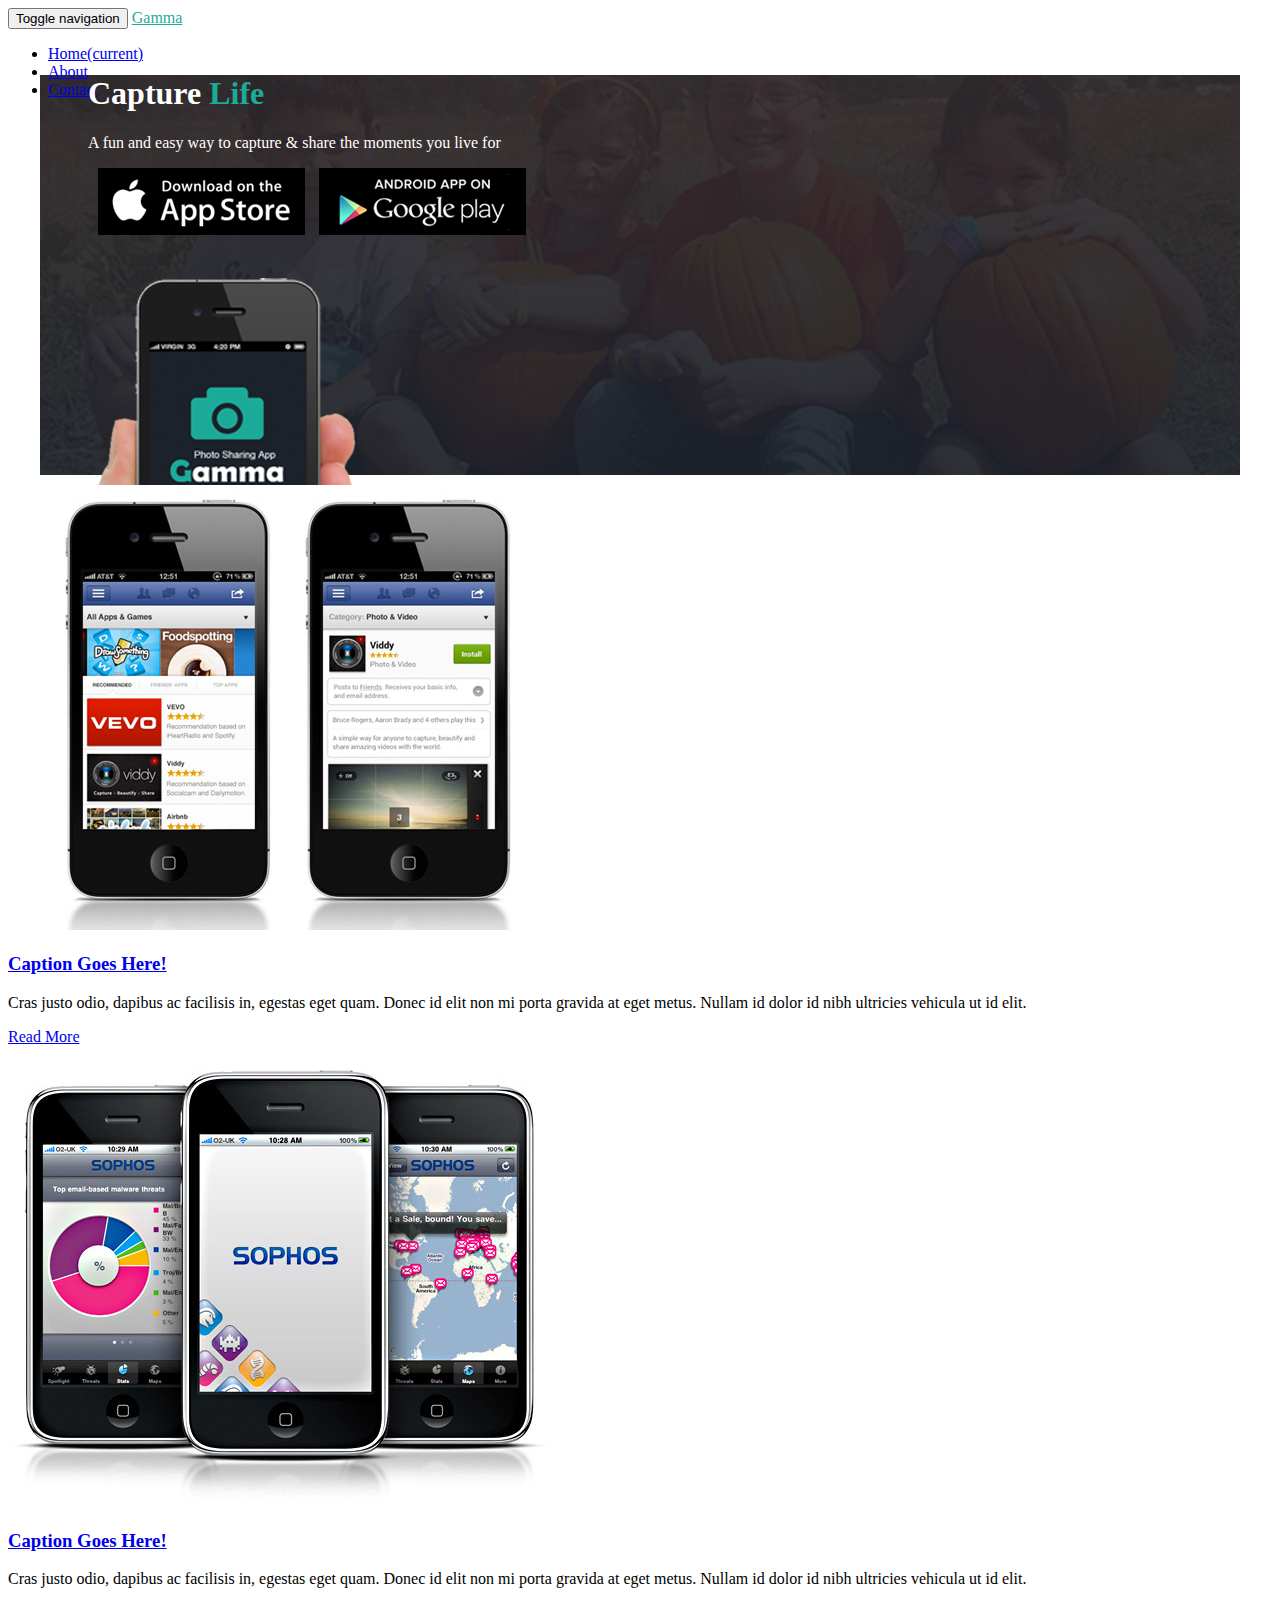
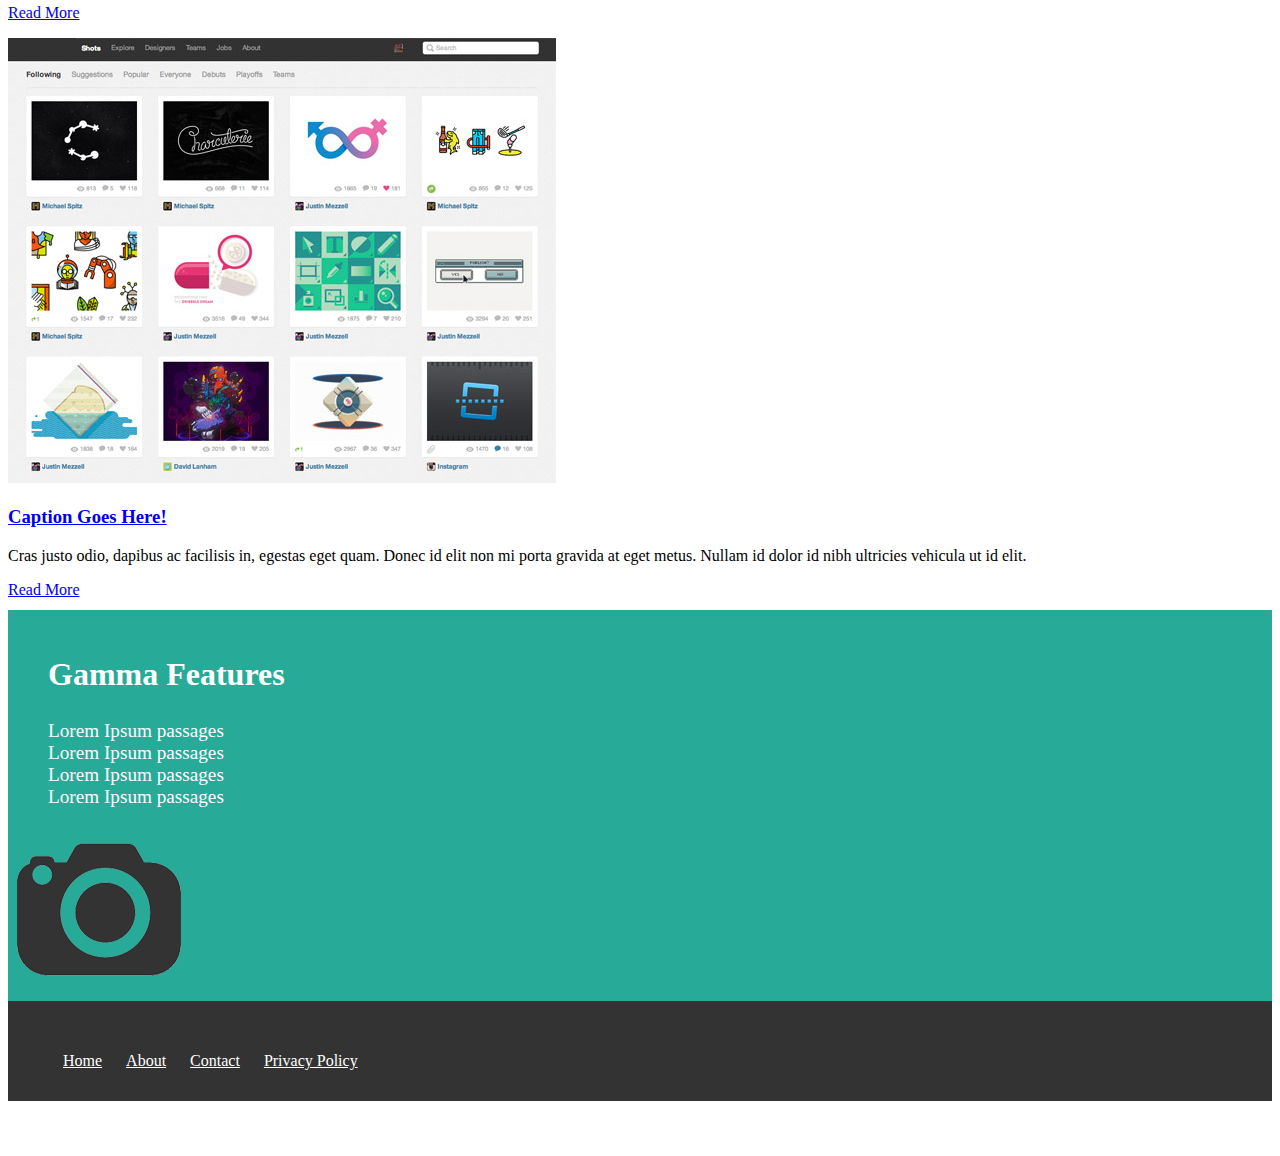
==== bootweek2.html @ 90a644e8 "week2 assignement" ====
<!DOCTYPE html>
 <html lang="en-us">
 <head>
   <meta http-equiv="X-UA-Compatible" content="IE=Edge">
   <meta name="viewport" content="width=device-width, initial-scale=1">
   <meta charset="UTF-8">
   <title>Bootstrap class-Week2</title>

<!-- Bootstrap -->
<link href="https://maxcdn.bootstrapcdn.com/bootstrap/3.3.6/css/bootstrap.min.css" rel="stylesheet" integrity="sha384-1q8mTJOASx8j1Au+a5WDVnPi2lkFfwwEAa8hDDdjZlpLegxhjVME1fgjWPGmkzs7" crossorigin="anonymous">

<!-- JavaScript plugins (requires jQuery) -->
<script src="https://maxcdn.bootstrapcdn.com/bootstrap/3.3.6/js/bootstrap.min.js" integrity="sha384-0mSbJDEHialfmuBBQP6A4Qrprq5OVfW37PRR3j5ELqxss1yVqOtnepnHVP9aJ7xS" crossorigin="anonymous"></script>

<script src="http://code.jquery.com/jquery-2.1.0.min.js"></script>
<script
src="http://netdna.bootstrapcdn.com/bootstrap/3.3.5/js/bootstrap.min.js">
</script> 

 <!-- CSS -->
<link rel="stylesheet" href="css/normal.css">
<link rel="stylesheet" href="css/font-awesome.css">
<link rel="stylesheet" type="text/css" href="css/custom.css">
 </head>


 <body>
<!-- Navigation -->
<nav class="navbar navbar-default">
  <div class="container">
    <!-- Brand and toggle get grouped for better mobile display -->
    <div class="navbar-header">
      <button type="button" class="navbar-toggle collapsed" data-toggle="collapse" data-target="#bs-example-navbar-collapse-1" aria-expanded="false">
        <span class="sr-only">Toggle navigation</span>
        <span class="icon-bar"></span>
        <span class="icon-bar"></span>
        <span class="icon-bar"></span>
      </button>
      <a class="navbar-brand logocolor" href="#">Gamma</a>
    </div>

    <!-- Collect the nav links, forms, and other content for toggling -->
    <div class="collapse navbar-collapse" id="bs-example-navbar-collapse-1">
      <ul class="nav navbar-nav">
        <li class="active"><a href="#">Home<span class="sr-only">(current)</span></a></li>
        <li><a href="#">About</a></li>
        <li><a href="#">Contact</a></li>
         </ul>
    </div>
  </div>
</nav><!-- End Navigation -->

<!-- Start Jumbotron -->
<div class="container-fluid">
 <div class="jumbotron">
<div class="container col-md-6 alignbox">
 <h1 class="my-jumbotron">Capture <span>Life</span></h1>
 <p class="my-jumbotron">A fun and easy way to capture & share the moments you live for</p>
 <a class="btn btn-default removebackgr space"><img src="images/applstore.png"></a>
 <a class="btn btn-default removebackgr space"><img src="images/googleplay.png"></a>
</div>

<div class="col-md-6 phone-hide"><img src="images/handwithphone.png">
</div>
 </div> 
</div><!-- End Jumbotron -->



<section class="container photos"><!-- Start thumbnail images with header, paragraph and button -->
<div class="row">

 <div class="col-sm-4">
  <div class="thumbnail">
 <a href="#">
 <img src="images/gamma1.png">
 </a>
 <div class="caption">
 <a href="#"><h3>Caption Goes Here!</h3></a>
 <p>Cras justo odio, dapibus ac facilisis in, egestas eget quam. Donec id elit non mi porta gravida at eget metus. Nullam id dolor id nibh ultricies vehicula ut id elit.</p>
 <p><a href="#" class="btn btn-default" role="button">Read More</a></p>
 </div> 
 </div>
</div>


 <div class="col-sm-4">
  <div class="thumbnail">
 <a href="#">
<img src="images/gamma2.png">
 </a>
 <div class="caption">
 <a href="#"><h3>Caption Goes Here!</h3></a>
 <p>Cras justo odio, dapibus ac facilisis in, egestas eget quam. Donec id elit non mi porta gravida at eget metus. Nullam id dolor id nibh ultricies vehicula ut id elit.</p>
 <p><a href="#" class="btn btn-default" role="button">Read More</a></p>
 </div> 
 </div>
 </div>

 <div class="col-sm-4">
<div class="thumbnail">
 <a href="#">
 <img src="images/gamma3.png"></a>
 <div class="caption">
 <a href="#"><h3>Caption Goes Here!</h3></a>
 <p>Cras justo odio, dapibus ac facilisis in, egestas eget quam. Donec id elit non mi porta gravida at eget metus. Nullam id dolor id nibh ultricies vehicula ut id elit.</p>
 <p><a href="#" class="btn btn-default" role="button">Read More</a></p>
</div>
 </div>
</div>

</div> 
</section><!-- End thumbnail images with header, paragraph and button -->



<section class="container-fluid green"><!-- Starts Gamma features -->
<div class="row">
<div class="col-md-5 col-md-offset-1">
  <h2 class="featurestext">Gamma Features</h2>
  <ul class="featurestext">
 <li><span class="glyphicon glyphicon-ok"> Lorem Ipsum passages</span></li>
 <li><span class="glyphicon glyphicon-ok"> Lorem Ipsum passages</span></li>
 <li><span class="glyphicon glyphicon-ok"> Lorem Ipsum passages</span></li>
 <li><span class="glyphicon glyphicon-ok"> Lorem Ipsum passages</span></li>
  </ul>
</div>
<div class="col-md-4 col-md-offset-2">
<img src="images/camera.png">
</div>
</div>
</section><!-- Ends Gamma features -->

<footer class="fullwidth">
  <div class="container black"><!-- Starts footer container -->
            <div class="row">
                <div class="col-sm-6 col-xs-12">
                    <ul id="footerlist">
                        <li><a href="index.html">Home</a></li>
                        <li><a href="about.html">About</a></li>
                        <li><a href="contact.html">Contact</a></li>
                        <li><a href="#">Privacy Policy</a></li>
                    </ul>
                </div>
                <div class="col-sm-6 col-xs-12">
                    <p id="textwhite">Copyright © 2016, All Rights Reserved</p>
                </div>                
            </div>
        </div><!-- Ends footer container -->
</footer>






 </body>
 </html>
---- css/custom.css ----
/* Navigation */
a.navbar-brand.logocolor {
	color: #28a998;
}


/* Jumbothron */
.jumbotron {
	background: #FFFFFF url(../images/backimage.jpg) no-repeat top center;
	height: 400px;
}

.container-fluid {
	margin-top: -45px;
}

h1.my-jumbotron {
	color: #ffffff;
	position: relative;
}

h1.my-jumbotron span {
	color: #1caa99;	
}
p.my-jumbotron {
	color: #ffffff;
	position: relative;
}

.col-md-6.alignbox {
padding-left: 80px;
}


/* Jumbothron buttons */
.btn.btn-default.removebackgr {
	background-color: transparent;
	width: auto;
	height: auto;
	padding: 0;
}

.btn.btn-default.removebackgr.space {
	margin-left: 10px;
	margin-top: 10px;
}


/* Hide Jumbothron image (hand with phone) on small devices and tablets */

@media only screen and (max-width: 768px) {
.col-md-6.phone-hide {
display: none;
}
} 


@media only screen and (max-width: 970px) {
.col-md-6.phone-hide {
display: none;
}
} 
 
/* Thumbnails */

.container.photos {
	margin-top: 10px;
}


/* Gamma Features */
.container-fluid.green {
	background: #28aa99;
	margin-top: -5px;
	padding-top: 20px;
	padding-bottom: 20px;
}

ul.featurestext {
color: #ffffff;
font-size: 1.2em;
list-style-type: none;
}

h2.featurestext {
color: #ffffff;
font-size: 2em;
padding-left: 40px;
}

/* Footer */
.container.black {
	background: #333333;
	padding: 15px;
}

#footerlist li {
list-style: none;
display: inline-block;
padding-top: 20px;
padding-right: 20px;
}


#footerlist li a {
color: #ffffff;
}


#textwhite {
color: #ffffff;
padding-top: 20px;
float: right;
}

.fullwidth {
	max-width: 1700px;
	background: #333333;
}


/* Align footer text - view on small devices and tablets */

@media only screen and (max-width: 768px) {
.col-sm-6 p#textwhite {
float: left;
padding-left: 35px;
padding-top: 5px;
}
}
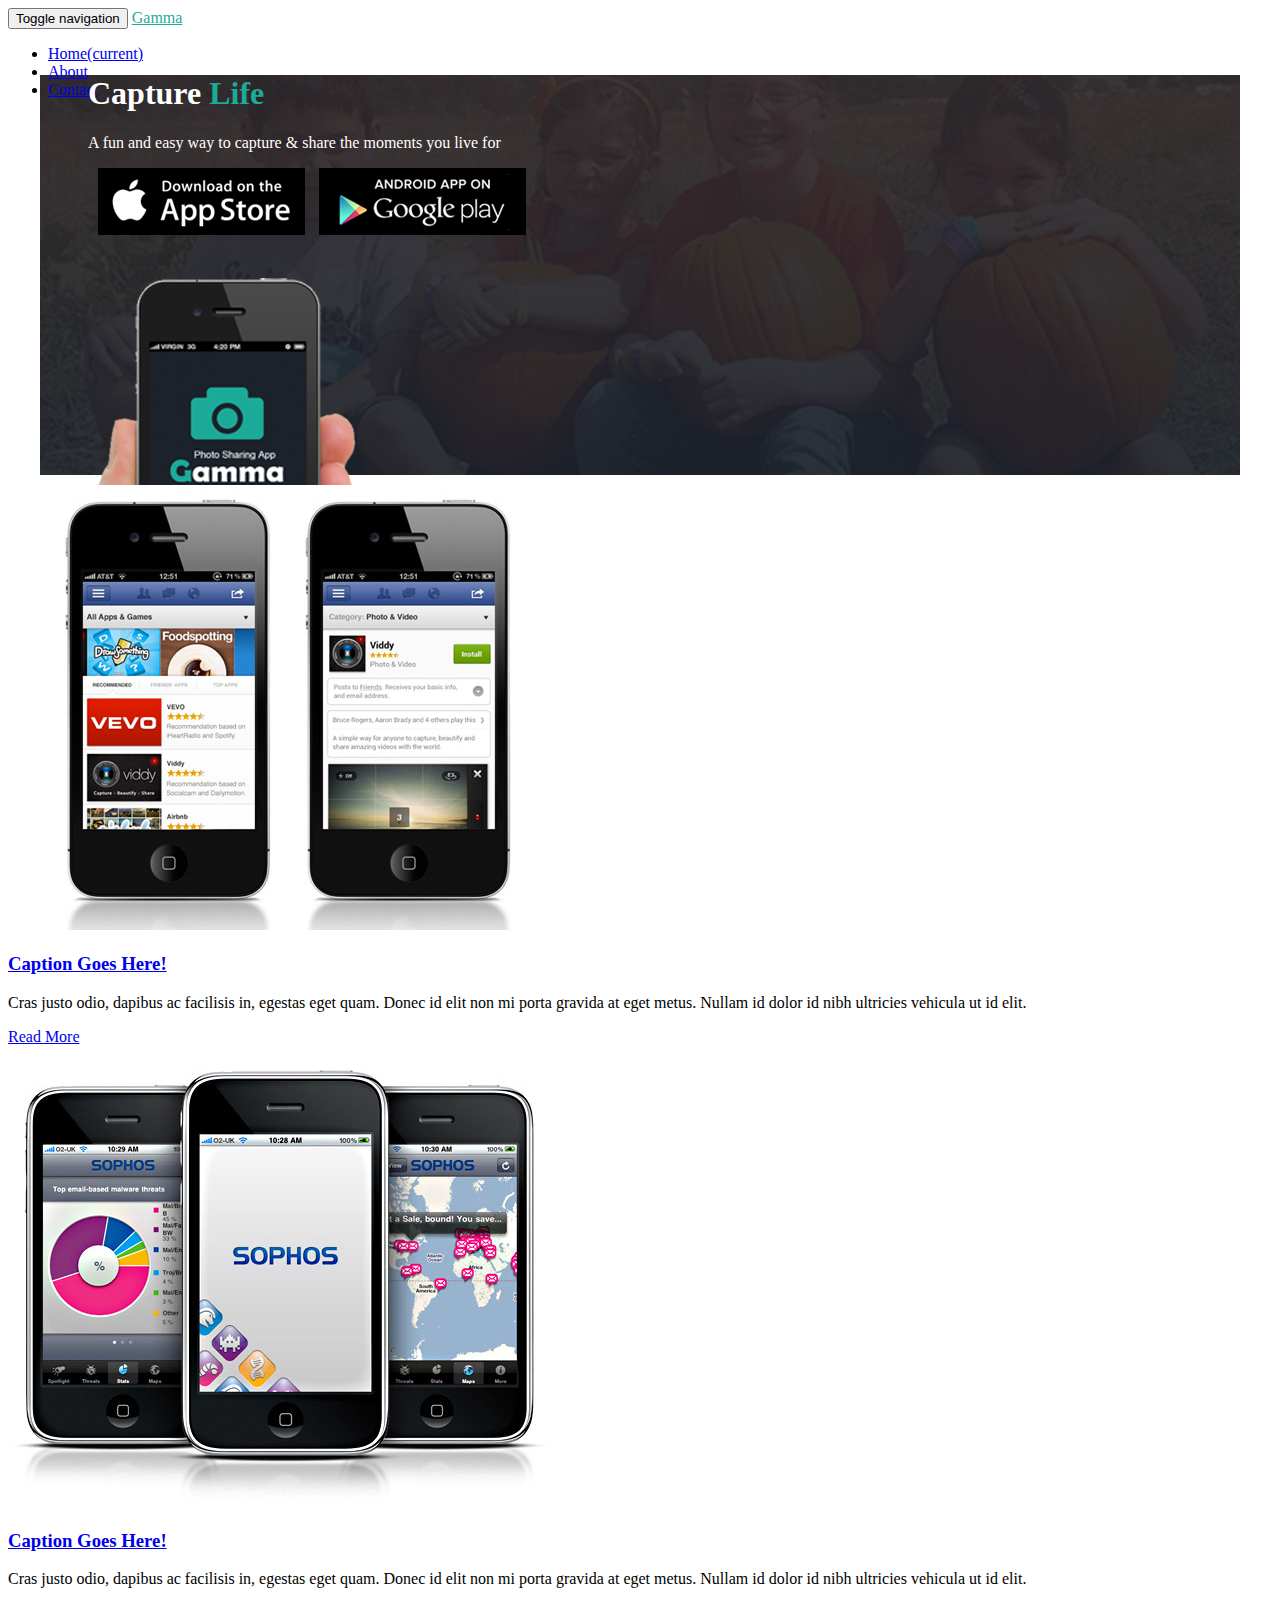
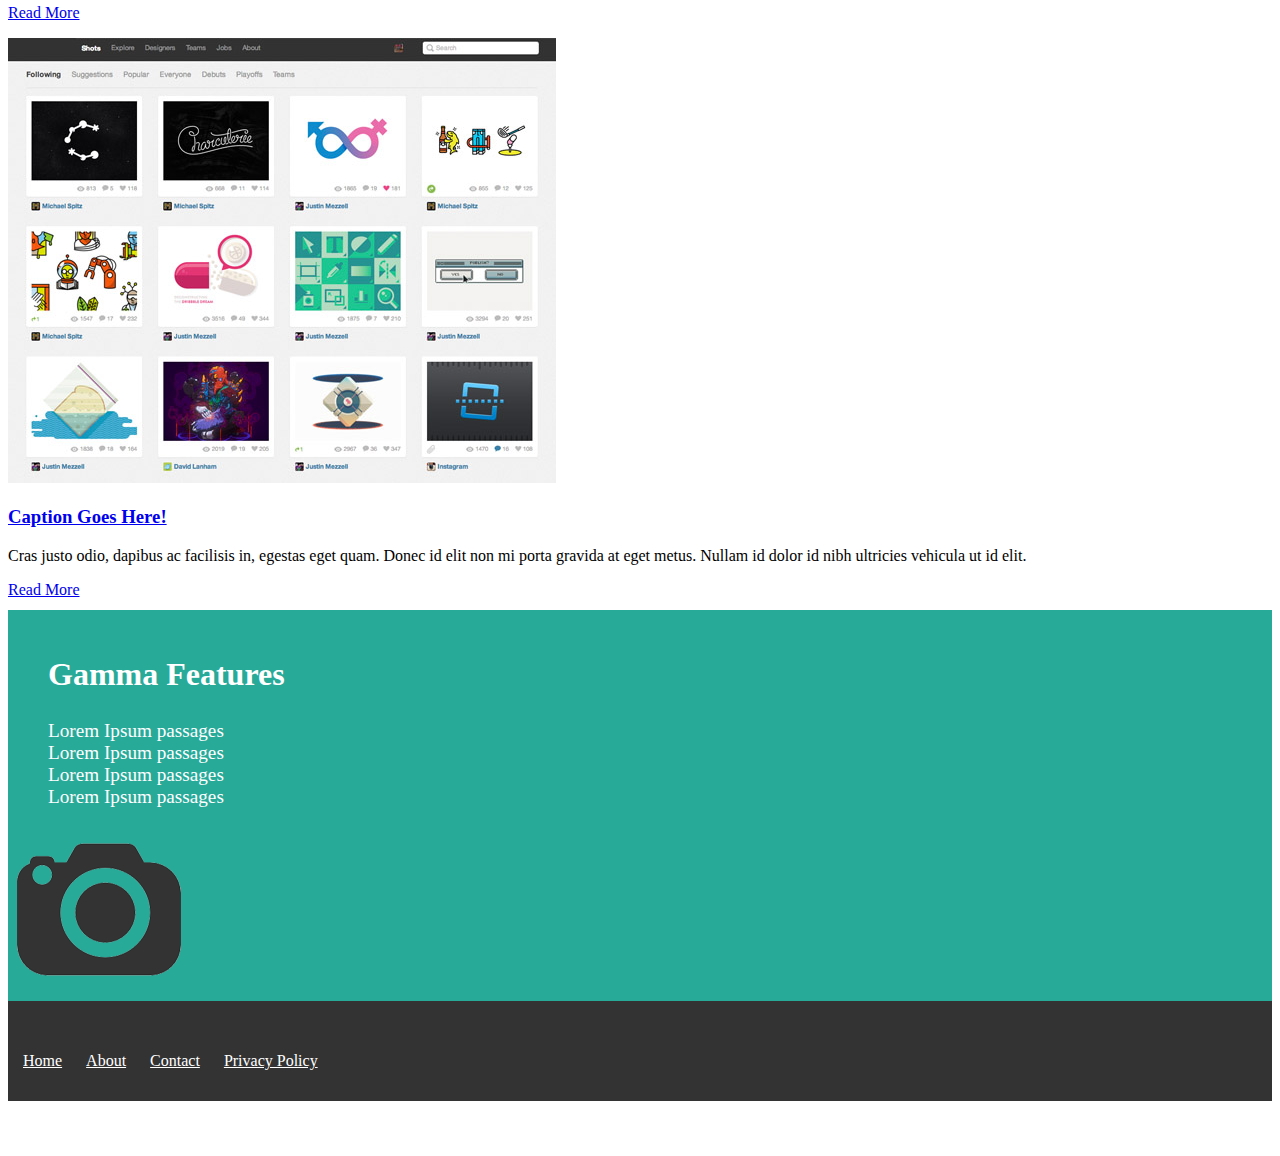
==== commit 387eb733: "updates week2" ====
--- a/bootweek2.html
+++ b/bootweek2.html
@@ -66,7 +66,6 @@
 </div><!-- End Jumbotron -->
 
 
-
 <section class="container photos"><!-- Start thumbnail images with header, paragraph and button -->
 <div class="row">
 
@@ -131,22 +130,22 @@
 </div>
 </section><!-- Ends Gamma features -->
 
-<footer class="fullwidth">
-  <div class="container black"><!-- Starts footer container -->
-            <div class="row">
-                <div class="col-sm-6 col-xs-12">
-                    <ul id="footerlist">
-                        <li><a href="index.html">Home</a></li>
-                        <li><a href="about.html">About</a></li>
-                        <li><a href="contact.html">Contact</a></li>
-                        <li><a href="#">Privacy Policy</a></li>
-                    </ul>
-                </div>
-                <div class="col-sm-6 col-xs-12">
-                    <p id="textwhite">Copyright © 2016, All Rights Reserved</p>
-                </div>                
-            </div>
-        </div><!-- Ends footer container -->
+<footer id="fullwidth">
+<div class="container black"><!-- Starts footer container -->
+ <div class="row">
+ <div class="col-sm-6 col-xs-12">
+ <ul id="footerlist">
+<li><a href="index.html">Home</a></li>
+ <li><a href="about.html">About</a></li>
+ <li><a href="contact.html">Contact</a></li>
+  <li><a href="#">Privacy Policy</a></li>
+ </ul>
+ </div>
+ <div class="col-sm-6 col-xs-12">
+ <p id="textwhite">Copyright © 2016, All Rights Reserved</p>
+  </div>                
+   </div>
+  </div><!-- Ends footer container -->
 </footer>
 
 
--- a/css/custom.css
+++ b/css/custom.css
@@ -107,6 +107,9 @@
 color: #ffffff;
 }
 
+ul#footerlist {
+padding-left: 0;
+}
 
 #textwhite {
 color: #ffffff;
@@ -114,7 +117,7 @@
 float: right;
 }
 
-.fullwidth {
+#fullwidth {
 	max-width: 1700px;
 	background: #333333;
 }
@@ -128,4 +131,26 @@
 padding-left: 35px;
 padding-top: 5px;
 }
-}+}
+
+
+/* Contact Us */
+#fullwidth1 {
+	max-width: 1700px;
+	background: #1caa99;
+	margin-top: -22px;
+}
+
+.panel.panelcolor.pad {
+	background: #1caa99;
+	margin-bottom: 0;
+}
+
+.panel-heading {
+	color: #ffffff;
+	font-size: 2.5em;
+	border-bottom: none;
+	padding-left: 0;
+}
+
+
